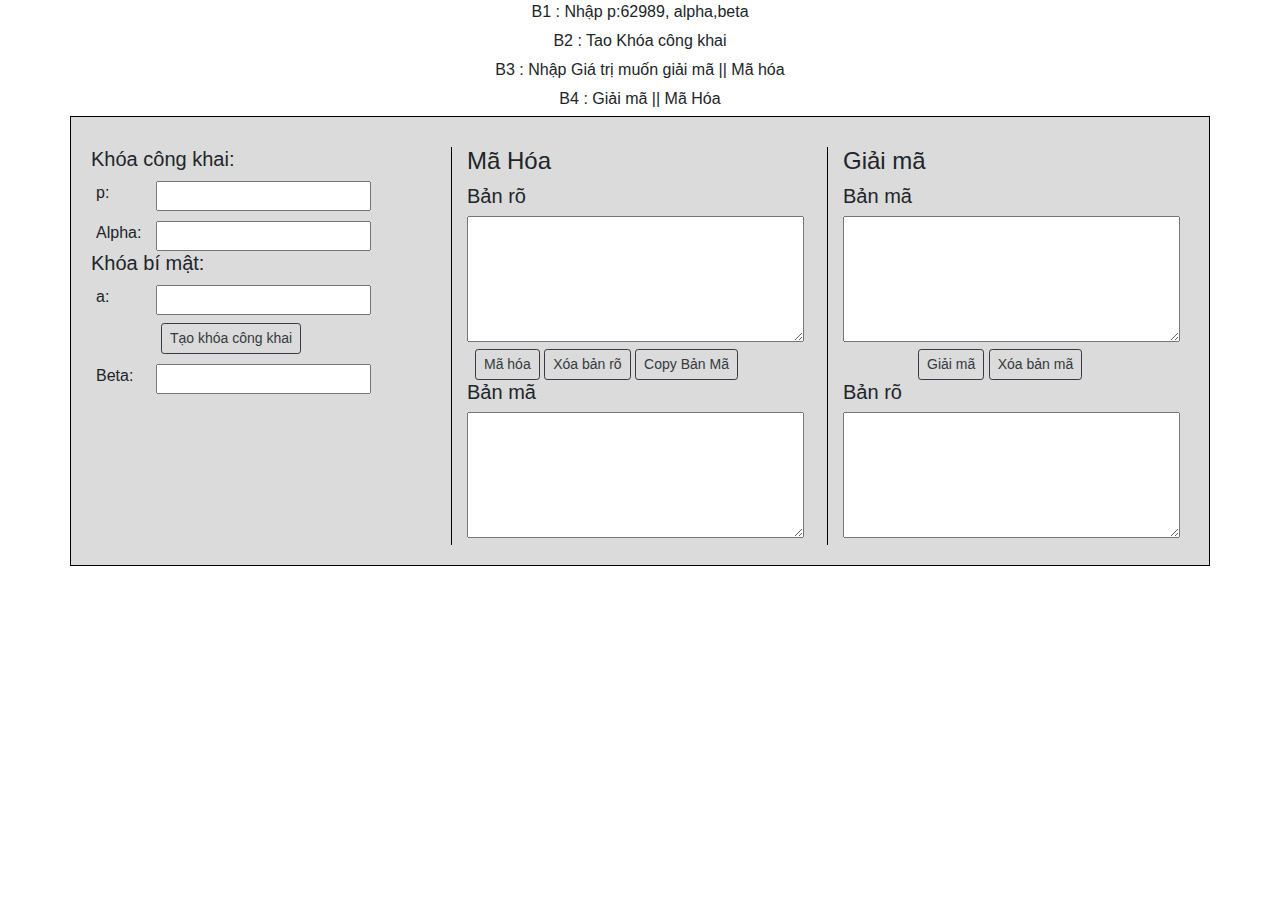
==== src/index.html @ 8906b2e4 "reup" ====
<!DOCTYPE html>
<html>
<head>
    <meta charset='utf-8'>
    <meta http-equiv='X-UA-Compatible' content='IE=edge'>
    <title>He ma Elgamel</title>
    <meta name='viewport' content='width=device-width, initial-scale=1'>

    <!-- link bootstrap -->
    <link rel="stylesheet" href="https://cdn.jsdelivr.net/npm/bootstrap@4.3.1/dist/css/bootstrap.min.css" integrity="sha384-ggOyR0iXCbMQv3Xipma34MD+dH/1fQ784/j6cY/iJTQUOhcWr7x9JvoRxT2MZw1T" crossorigin="anonymous">
    
    <!-- style  -->
    <link rel="stylesheet" href="style.css">

    <!-- java script -->
    <script src="index.js"></script>

</head>

<body>
    <div class="text-center">
        <p> B1 : Nhập p:62989, alpha,beta</p>
        <p>B2 : Tao Khóa công khai</p>
        <p>B3 : Nhập Giá trị muốn giải mã || Mã hóa</p>
        <p>B4 : Giải mã || Mã Hóa</p>
    </div>


    <div class="container" >
        <div class="row">
          <div class="col-lg-4" style="border-right: 1px solid black">
            <h5>Khóa công khai:</h5>
            <div class="row">
                <div class="col-xs-6" style="width: 40px;"><p>p:</p> </div>
                <div class="col-xs-6"><input type="text" class="align-seft-sm-end" id="p" ></div>
            </div> 
            <p class="allert" id ="allert_p"></p>
            <div class="row">
                <div class="col-xs-6" style="width: 40px;"><p>Alpha:</p> </div>
                <div class="col-xs-6"><input  type="text" class="align-seft-sm-end" id="alpha" ></div>
            </div> 
            <p class="allert" id="allert_alpha"></p>
            <h5>Khóa bí mật:</h5> 
            <div class="row">
                <div class="col-xs-6" style="width: 40px;"><p>a:</p> </div>
                <div class="col-xs-6"><input type="text" class="align-seft-sm-end" id="a" ></div>
            </div>
            <p class="allert" id ="allert_a"></p>   
            <button onclick="create_key()" class="btn btn-sm btn-outline-dark mt-2" style="margin-left: 70px;">Tạo khóa công khai</button>           
            <div class="row">
                <div class="col-xs-6" style="width: 40px;"><p>Beta:</p> </div>
                <div class="col-xs-6"><input type="text" class="align-seft-sm-end" id="beta" ></div>
            </div> 
        </div>

        <div class="col-lg-4" style="border-right: 1px solid black">
            <h4>Mã Hóa</h4>
            <h5>Bản rõ</h5>
            <textarea name="" id="maHoa_banRo" cols="34" rows="5"></textarea>
            <div class="col-sm" style="margin-left: -7px;">
                <button class="btn btn-sm btn-outline-dark" onclick="button_MaHoa()" >Mã hóa</button> 
                <button class="btn btn-sm btn-outline-dark" onclick="button_XoaBanRo()">Xóa bản rõ</button> 
                <button class="btn btn-sm btn-outline-dark" onclick="copy_banMa()">Copy Bản Mã</button>
            </div>
            <h5>Bản mã</h5>
            <textarea name="" id="maHoa_banMa" cols="34" rows="5"></textarea>
        </div>
        
        <div class="col-lg-4">
            <h4>Giải mã</h4>
            <h5>Bản mã</h5>
            <textarea name="" id="giaiMa_banMa" cols="34" rows="5"></textarea>
            <div class="col-sm" style="margin-left: 60px;">
                <button class="btn btn-sm btn-outline-dark" onclick="button_GiaiMa()">Giải mã</button> 
                <button class="btn btn-sm btn-outline-dark" onclick="button_XoaBanMa()">Xóa bản mã</button> 
            </div>
            <h5>Bản rõ</h5>
            <textarea name="" id="giaiMa_banRo" cols="34" rows="5"></textarea>
        </div>
          
        </div>
      </div>
</body>
</html>
---- src/style.css ----
.container{
    background:rgb(182, 183, 182,0.5);
    border: 1px solid black;
    padding: 20px;
}
.row{
    margin-top: 10px;
}
.col-lg-4{
    border: px solid black;
    border-right: 0px;
    height: auto;
}
.col-xs-6{
    margin-left: 20px;
}
.input{
    width: 100px; 

}
.text-center p{
    margin-bottom: 5px;
}
.button{
    text-align: center;
}
.allert{
    margin: -10px 0 0 65px;
    color: red;
}
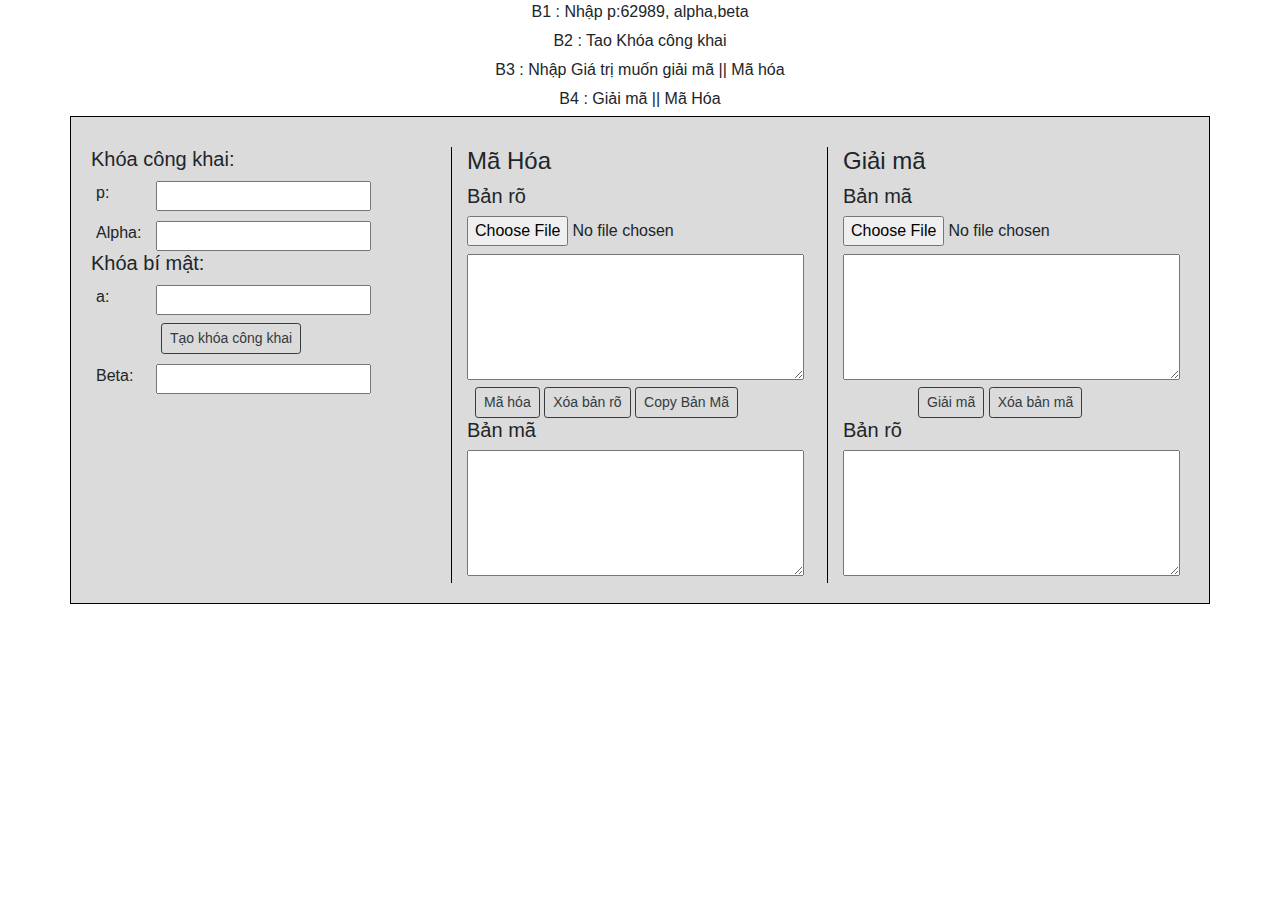
==== commit b0045f0d: "Update index.html" ====
--- a/src/index.html
+++ b/src/index.html
@@ -10,6 +10,8 @@
     <link rel="stylesheet" href="https://cdn.jsdelivr.net/npm/bootstrap@4.3.1/dist/css/bootstrap.min.css" integrity="sha384-ggOyR0iXCbMQv3Xipma34MD+dH/1fQ784/j6cY/iJTQUOhcWr7x9JvoRxT2MZw1T" crossorigin="anonymous">
     
     <!-- style  -->
+
+
     <link rel="stylesheet" href="style.css">
 
     <!-- java script -->
@@ -56,6 +58,7 @@
         <div class="col-lg-4" style="border-right: 1px solid black">
             <h4>Mã Hóa</h4>
             <h5>Bản rõ</h5>
+            <input type="file" class="mb-2" id="file_encry" onchange="readfileEncry(event)">
             <textarea name="" id="maHoa_banRo" cols="34" rows="5"></textarea>
             <div class="col-sm" style="margin-left: -7px;">
                 <button class="btn btn-sm btn-outline-dark" onclick="button_MaHoa()" >Mã hóa</button> 
@@ -69,6 +72,7 @@
         <div class="col-lg-4">
             <h4>Giải mã</h4>
             <h5>Bản mã</h5>
+            <input type="file" class="mb-2" id="file_encry" onchange="readfileDecry(event)">
             <textarea name="" id="giaiMa_banMa" cols="34" rows="5"></textarea>
             <div class="col-sm" style="margin-left: 60px;">
                 <button class="btn btn-sm btn-outline-dark" onclick="button_GiaiMa()">Giải mã</button> 
@@ -81,4 +85,4 @@
         </div>
       </div>
 </body>
-</html>+</html>
